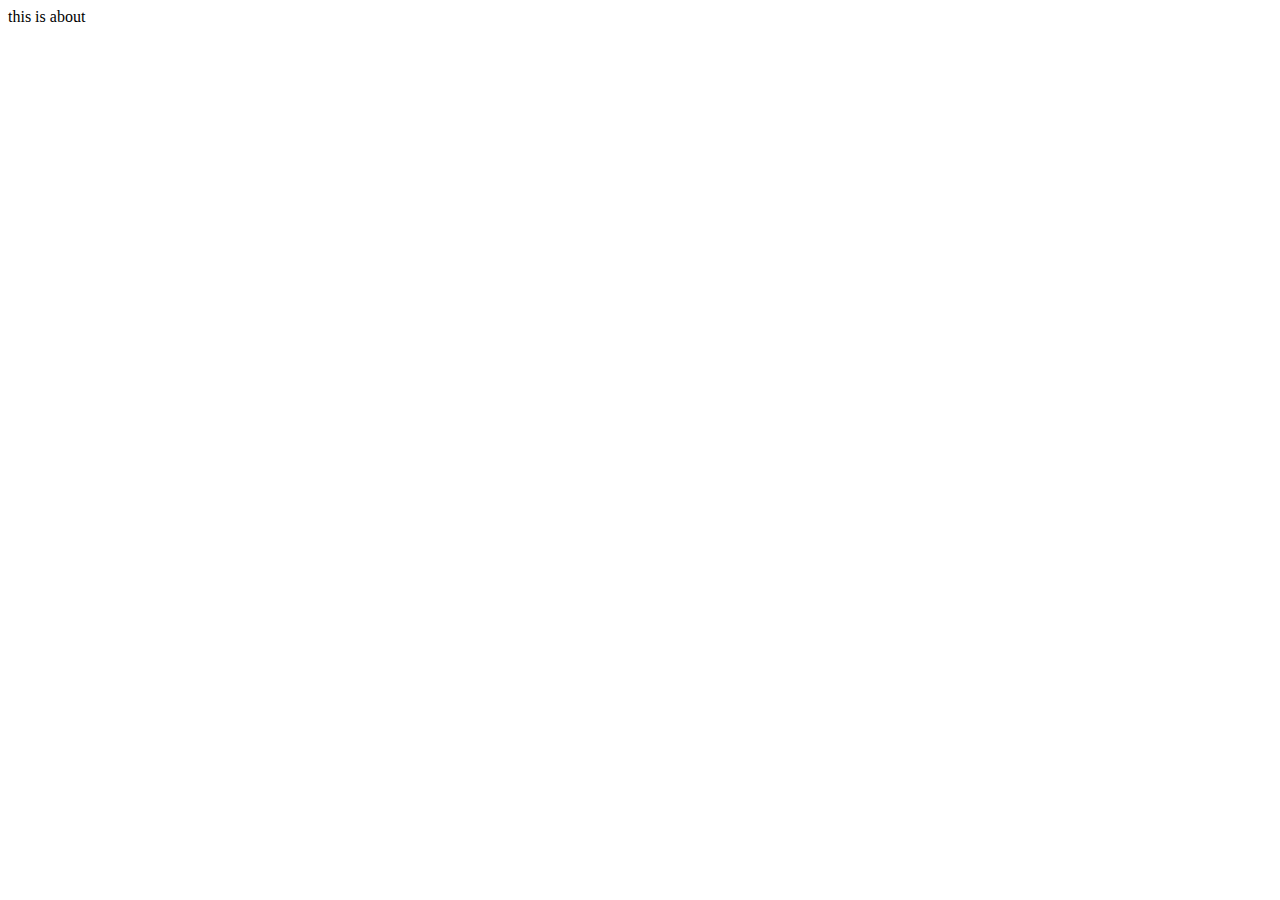
==== about.html @ 82513c03 "Update about.html" ====
<!DOCTYPE html>
<html lang="en">
<head>
    <meta charset="UTF-8">
    <meta http-equiv="X-UA-Compatible" content="IE=edge">
    <meta name="viewport" content="width=device-width, initial-scale=1.0">
    <title>Document</title>
</head>
<body>
    this is about
</body>
</html>
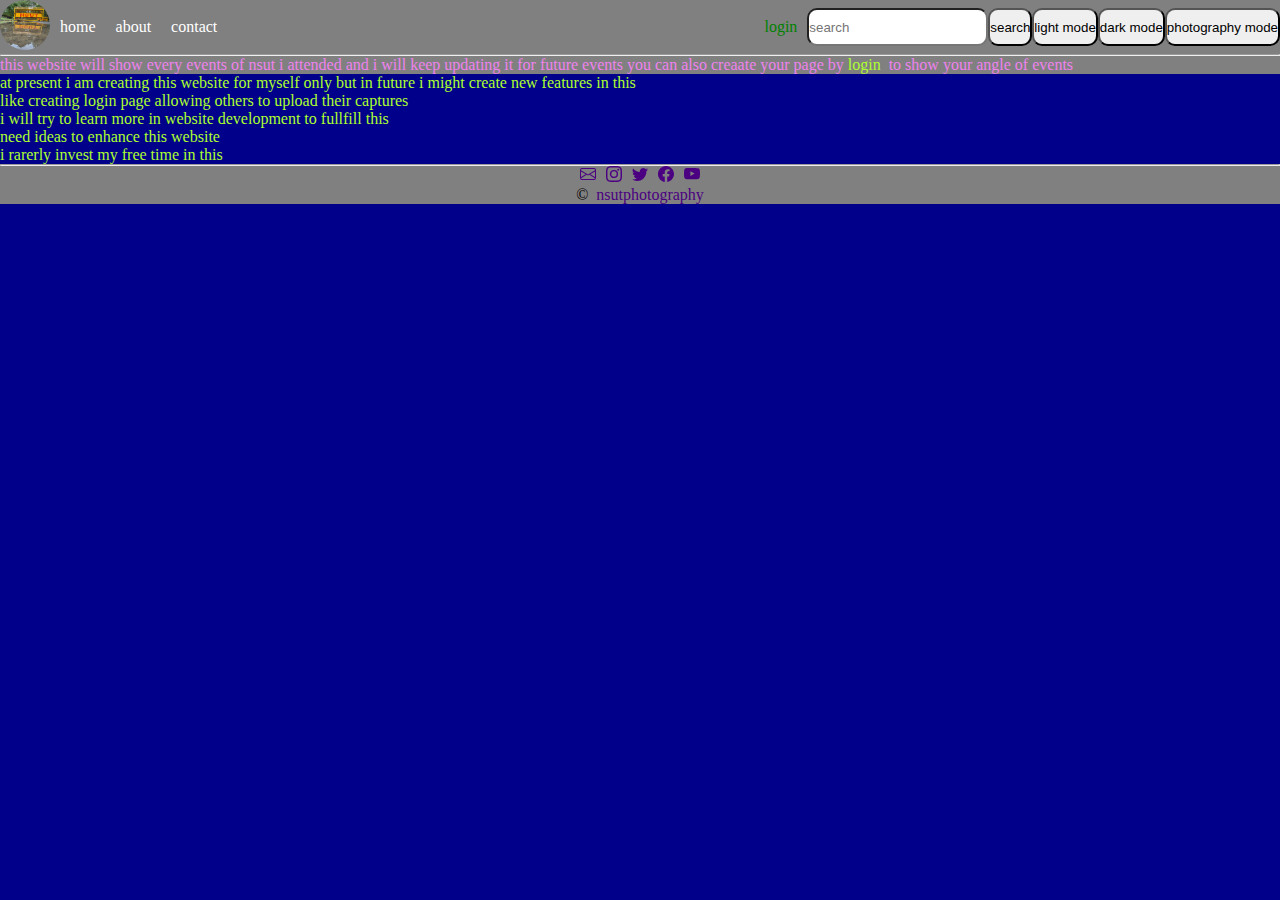
==== commit b5b3586a: "Update about.html" ====
--- a/about.html
+++ b/about.html
@@ -1,12 +1,398 @@
 <!DOCTYPE html>
 <html lang="en">
+
 <head>
     <meta charset="UTF-8">
     <meta http-equiv="X-UA-Compatible" content="IE=edge">
     <meta name="viewport" content="width=device-width, initial-scale=1.0">
-    <title>Document</title>
+    <title>nsutphotography</title>
 </head>
+<style>
+    * {
+        margin: 0;
+        padding: 0%;
+    }
+
+    :root {
+        --fabc: gray;
+        --fabcd: indigo;
+        --fabcwhite: white;
+    }
+
+    .light-theme {
+        --fabc: white;
+        --fabcd: black;
+        --fabcwhite: black;
+    }
+
+    .dark-theme {
+        --fabc: black;
+        --fabcd: white;
+    }
+
+    .photography-theme{
+        --fabc: gray;
+        --fabcd: indigo;
+        --fabcwhite: white;
+    }
+
+    body {
+        background-color: darkblue;
+        /* color: white; */
+    }
+
+    header {
+        position: sticky;
+        top: 0;
+        background-color: var(--fabc);
+
+        color: white;
+    }
+
+    header a {
+        color: var(--fabcwhite);
+    }
+
+    .nav {
+        display: flex;
+        align-items: center;
+    }
+
+    .lnav {
+        width: 50%;
+        display: flex;
+        align-items: center;
+    }
+
+    
+
+    .logo img {
+        border-radius: 50px;
+    }
+
+    .lnav ul {
+        display: flex;
+    }
+
+    .lnav ul li {
+        list-style: none;
+        padding: 10px;
+    }
+
+    .lnav ul li a {
+
+        text-decoration: none;
+        /* padding: 10px; */
+        border-radius: 50px;
+    }
+
+    .lnav ul li a:hover {
+        color: indigo;
+        /* background-color: white; */
+        /* text-decoration: underline; */
+
+    }
+
+    .hover-line::after {
+        content: '';
+        display: block;
+        width: 100%;
+        background-color: indigo;
+        height: 2px;
+        transition: width .3;
+
+
+    }
+
+    .rnav {
+        display: flex;
+        justify-content: right;
+        width: 50%;
+
+
+    }
+
+    .rnav a {
+        color: green;
+        text-decoration: none;
+        padding: 10px;
+    }
+
+    .rnav a:hover {
+        color: black;
+        background-color: white;
+        border-radius: 50px;
+    }
+
+    .rnav input {
+        border-radius: 10px;
+    }
+
+    .rnav button {
+        border-radius: 10px;
+    }
+
+    #colormode {
+        cursor: pointer;
+    }
+
+    .ml {
+        color: violet;
+        /* background-color: blue; */
+        /* display: flex; */
+        text-align: center;
+
+    }
+
+    .ml a {
+        color: greenyellow;
+        text-decoration: none;
+    }
+
+    .sabout{
+        color: greenyellow;
+    }
+
+
+
+
+
+
+    footer {
+        color: --fabcd;
+        background-color: --fabc;
+        display: flex;
+        flex-direction: column;
+        /* justify-content: center; */
+        /* align-items: center; */
+        /* background-color: var(--fabc); */
+    }
+
+    .sm {
+        /* height: 2vh; */
+        /* background-color: indigo; */
+        display: flex;
+        /* align-items: center; */
+        justify-content: center;
+        background-color: var(--fabc);
+    }
+
+    .sm ul {
+        /* margin: auto; */
+        /* width: 50%; */
+        display: flex;
+        /* background-color: blue; */
+        /* align-items: center; */
+        /* justify-content: center; */
+        background-color: var(--fabc);
+    }
+
+    .sm ul li {
+        list-style: none;
+        margin-left: 10px;
+    }
+
+    .sm a {
+        text-decoration: none;
+        /* color: white; */
+    }
+
+    .footer cr {
+        background-color: var(--fabc);
+        display: flex;
+        justify-content: center;
+        /* background-color: var(--fabc); */
+    }
+
+    .footer cr a {
+        color: var(--fabcd);
+        text-decoration: none;
+    }
+
+    hr {
+        border-color: (107 114 128/1);
+        color: inherit;
+        border-top-width: 1px;
+        /* padding: 2px; */
+        /* margin: 2px; */
+    }
+</style>
+
 <body>
-    this is about
+    <header>
+        <nav class="nav">
+            <lnav class="lnav">
+                <logo class="logo">
+                    <a href="./index.html">
+                        <img src="nsut2.png" alt="" width="50px" height="50px">
+                    </a>
+                </logo>
+                <ul>
+                    <li><a href="./index.html" target="">home</a> </li>
+                    <li><a href="./about.html" target="">about</a> </li>
+                    <li><a href="./contact.html" target="">contact</a> </li>
+                </ul>
+            </lnav>
+            <rnav class="rnav">
+                <a href="./login.html" class="login" target="_blank">login</a>
+                <input type="text" placeholder="search">
+                <button>search</button>
+                <!-- <svg id="colormode" xmlns="http://www.w3.org/2000/svg" width="30" height="30" fill="red" class="bi bi-palette" viewBox="0 0 16 16">
+                    <path d="M8 5a1.5 1.5 0 1 0 0-3 1.5 1.5 0 0 0 0 3zm4 3a1.5 1.5 0 1 0 0-3 1.5 1.5 0 0 0 0 3zM5.5 7a1.5 1.5 0 1 1-3 0 1.5 1.5 0 0 1 3 0zm.5 6a1.5 1.5 0 1 0 0-3 1.5 1.5 0 0 0 0 3z"/>
+                    <path d="M16 8c0 3.15-1.866 2.585-3.567 2.07C11.42 9.763 10.465 9.473 10 10c-.603.683-.475 1.819-.351 2.92C9.826 14.495 9.996 16 8 16a8 8 0 1 1 8-8zm-8 7c.611 0 .654-.171.655-.176.078-.146.124-.464.07-1.119-.014-.168-.037-.37-.061-.591-.052-.464-.112-1.005-.118-1.462-.01-.707.083-1.61.704-2.314.369-.417.845-.578 1.272-.618.404-.038.812.026 1.16.104.343.077.702.186 1.025.284l.028.008c.346.105.658.199.953.266.653.148.904.083.991.024C14.717 9.38 15 9.161 15 8a7 7 0 1 0-7 7z"/>
+                  </svg> -->
+                <button id="lightmode">light mode</button>
+                <button id="darkmode">dark mode</button>
+                <button id="photographymode">photography mode</button>
+
+            </rnav>
+        </nav>
+        <hr>
+        <ml class="ml">
+            this website will show every events of nsut i attended and i will keep updating it for future events you can
+            also creaate your page by&nbsp;<a href="./login.html" class="login" target="_blank">login</a>&nbsp; to show
+            your angle of
+            events
+        </ml>
+    </header>
+<sectionabout class="sabout">
+
+    
+
+    at present i am creating this website for myself only but in future i might create new features in this
+    <br>
+    like creating login page allowing others to upload their captures
+    <br>
+    i will try to learn more in website development to fullfill this
+    <br>
+    need ideas to enhance this website
+<br>
+        i rarerly invest my free time in this 
+
+</sectionabout>
+    
+    <hr>
+    <footer class="footer">
+
+        <sm class="sm social_media">
+            <svg xmlns="http://www.w3.org/2000/svg" width="16" height="16" fill="var(--fabcd)" class="bi bi-envelope"
+                viewBox="0 0 16 16">
+                <path
+                    d="M0 4a2 2 0 0 1 2-2h12a2 2 0 0 1 2 2v8a2 2 0 0 1-2 2H2a2 2 0 0 1-2-2V4Zm2-1a1 1 0 0 0-1 1v.217l7 4.2 7-4.2V4a1 1 0 0 0-1-1H2Zm13 2.383-4.708 2.825L15 11.105V5.383Zm-.034 6.876-5.64-3.471L8 9.583l-1.326-.795-5.64 3.47A1 1 0 0 0 2 13h12a1 1 0 0 0 .966-.741ZM1 11.105l4.708-2.897L1 5.383v5.722Z" />
+            </svg>
+            <ul>
+                <li><a href="https://instagram.com/nsutphotography" target="_blank">
+                        <svg xmlns="http://www.w3.org/2000/svg" width="16" height="16" fill="var(--fabcd)"
+                            class="bi bi-instagram" viewBox="0 0 16 16">
+                            <path
+                                d="M8 0C5.829 0 5.556.01 4.703.048 3.85.088 3.269.222 2.76.42a3.917 3.917 0 0 0-1.417.923A3.927 3.927 0 0 0 .42 2.76C.222 3.268.087 3.85.048 4.7.01 5.555 0 5.827 0 8.001c0 2.172.01 2.444.048 3.297.04.852.174 1.433.372 1.942.205.526.478.972.923 1.417.444.445.89.719 1.416.923.51.198 1.09.333 1.942.372C5.555 15.99 5.827 16 8 16s2.444-.01 3.298-.048c.851-.04 1.434-.174 1.943-.372a3.916 3.916 0 0 0 1.416-.923c.445-.445.718-.891.923-1.417.197-.509.332-1.09.372-1.942C15.99 10.445 16 10.173 16 8s-.01-2.445-.048-3.299c-.04-.851-.175-1.433-.372-1.941a3.926 3.926 0 0 0-.923-1.417A3.911 3.911 0 0 0 13.24.42c-.51-.198-1.092-.333-1.943-.372C10.443.01 10.172 0 7.998 0h.003zm-.717 1.442h.718c2.136 0 2.389.007 3.232.046.78.035 1.204.166 1.486.275.373.145.64.319.92.599.28.28.453.546.598.92.11.281.24.705.275 1.485.039.843.047 1.096.047 3.231s-.008 2.389-.047 3.232c-.035.78-.166 1.203-.275 1.485a2.47 2.47 0 0 1-.599.919c-.28.28-.546.453-.92.598-.28.11-.704.24-1.485.276-.843.038-1.096.047-3.232.047s-2.39-.009-3.233-.047c-.78-.036-1.203-.166-1.485-.276a2.478 2.478 0 0 1-.92-.598 2.48 2.48 0 0 1-.6-.92c-.109-.281-.24-.705-.275-1.485-.038-.843-.046-1.096-.046-3.233 0-2.136.008-2.388.046-3.231.036-.78.166-1.204.276-1.486.145-.373.319-.64.599-.92.28-.28.546-.453.92-.598.282-.11.705-.24 1.485-.276.738-.034 1.024-.044 2.515-.045v.002zm4.988 1.328a.96.96 0 1 0 0 1.92.96.96 0 0 0 0-1.92zm-4.27 1.122a4.109 4.109 0 1 0 0 8.217 4.109 4.109 0 0 0 0-8.217zm0 1.441a2.667 2.667 0 1 1 0 5.334 2.667 2.667 0 0 1 0-5.334z" />
+                        </svg>
+                    </a>
+                    <!-- &nbsp; -->
+                </li>
+                <li><a href="https://twitter.com/nsutphotography" target="_blank">
+                        <!-- <img src="twitter.svg" alt="" srcset=""> -->
+                        <svg xmlns="http://www.w3.org/2000/svg" width="16" height="16" fill="var(--fabcd)"
+                            class="bi bi-twitter" viewBox="0 0 16 16">
+                            <path
+                                d="M5.026 15c6.038 0 9.341-5.003 9.341-9.334 0-.14 0-.282-.006-.422A6.685 6.685 0 0 0 16 3.542a6.658 6.658 0 0 1-1.889.518 3.301 3.301 0 0 0 1.447-1.817 6.533 6.533 0 0 1-2.087.793A3.286 3.286 0 0 0 7.875 6.03a9.325 9.325 0 0 1-6.767-3.429 3.289 3.289 0 0 0 1.018 4.382A3.323 3.323 0 0 1 .64 6.575v.045a3.288 3.288 0 0 0 2.632 3.218 3.203 3.203 0 0 1-.865.115 3.23 3.23 0 0 1-.614-.057 3.283 3.283 0 0 0 3.067 2.277A6.588 6.588 0 0 1 .78 13.58a6.32 6.32 0 0 1-.78-.045A9.344 9.344 0 0 0 5.026 15z" />
+                        </svg>
+                    </a>
+                    <!-- &nbsp; -->
+                </li>
+                <li><a href="https://facebook.com/nsutphotography" target="_blank">
+                        <!-- <img src="facebook.svg" alt="" srcset=""> -->
+                        <svg xmlns="http://www.w3.org/2000/svg" width="16" height="16" fill="var(--fabcd)"
+                            class="bi bi-facebook" viewBox="0 0 16 16">
+                            <path
+                                d="M16 8.049c0-4.446-3.582-8.05-8-8.05C3.58 0-.002 3.603-.002 8.05c0 4.017 2.926 7.347 6.75 7.951v-5.625h-2.03V8.05H6.75V6.275c0-2.017 1.195-3.131 3.022-3.131.876 0 1.791.157 1.791.157v1.98h-1.009c-.993 0-1.303.621-1.303 1.258v1.51h2.218l-.354 2.326H9.25V16c3.824-.604 6.75-3.934 6.75-7.951z" />
+                        </svg>
+                    </a>
+                    <!-- &nbsp; -->
+                </li>
+                <li><a href="https://youtube.com/nsutphotography" target="_blank" target="_blank">
+                        <!-- <img src="youtube.svg" alt="" srcset=""> -->
+                        <svg xmlns="http://www.w3.org/2000/svg" width="16" height="16" fill="var(--fabcd)"
+                            class="bi bi-youtube" viewBox="0 0 16 16">
+                            <path
+                                d="M8.051 1.999h.089c.822.003 4.987.033 6.11.335a2.01 2.01 0 0 1 1.415 1.42c.101.38.172.883.22 1.402l.01.104.022.26.008.104c.065.914.073 1.77.074 1.957v.075c-.001.194-.01 1.108-.082 2.06l-.008.105-.009.104c-.05.572-.124 1.14-.235 1.558a2.007 2.007 0 0 1-1.415 1.42c-1.16.312-5.569.334-6.18.335h-.142c-.309 0-1.587-.006-2.927-.052l-.17-.006-.087-.004-.171-.007-.171-.007c-1.11-.049-2.167-.128-2.654-.26a2.007 2.007 0 0 1-1.415-1.419c-.111-.417-.185-.986-.235-1.558L.09 9.82l-.008-.104A31.4 31.4 0 0 1 0 7.68v-.123c.002-.215.01-.958.064-1.778l.007-.103.003-.052.008-.104.022-.26.01-.104c.048-.519.119-1.023.22-1.402a2.007 2.007 0 0 1 1.415-1.42c.487-.13 1.544-.21 2.654-.26l.17-.007.172-.006.086-.003.171-.007A99.788 99.788 0 0 1 7.858 2h.193zM6.4 5.209v4.818l4.157-2.408L6.4 5.209z" />
+                        </svg>
+                    </a>
+                    <!-- &nbsp; -->
+                </li>
+            </ul>
+        </sm>
+        <cr class="fbackground cr">
+            &copy;
+            &nbsp;
+            <a href="./index.html" class="np">
+                nsutphotography
+            </a>
+        </cr>
+    </footer>
 </body>
+<script>
+
+
+    var lightmode = document.getElementById("lightmode");
+    lightmode.onclick = function () {
+
+        if (document.body.classList.toggle("dark-theme") == 1) {
+            document.body.classList.toggle("dark-theme");
+
+        }
+
+        if (document.body.classList.toggle("photography-theme") == 1) {
+            document.body.classList.toggle("photography-theme");
+
+        }
+
+
+        document.body.classList.toggle("light-theme");
+
+
+    }
+    var darkmode = document.getElementById("darkmode");
+    darkmode.onclick = function () {
+
+
+
+        if (document.body.classList.toggle("light-theme") == 1) {
+            document.body.classList.toggle("light-theme");
+
+        }
+
+        if (document.body.classList.toggle("photography-theme") == 1) {
+            document.body.classList.toggle("photography-theme");
+
+        }
+
+        document.body.classList.toggle("dark-theme");
+    }
+
+
+    var photographymode = document.getElementById("photographymode");
+    photographymode.onclick = function () {
+
+
+        if (document.body.classList.toggle("light-theme") == 1) {
+            document.body.classList.toggle("light-theme");
+
+        }
+
+        if (document.body.classList.toggle("dark-theme") == 1) {
+            document.body.classList.toggle("dark-theme");
+
+        }
+
+
+        document.body.classList.toggle("photography-theme");
+
+
+    }
+
+
+
+</script>
+
 </html>
